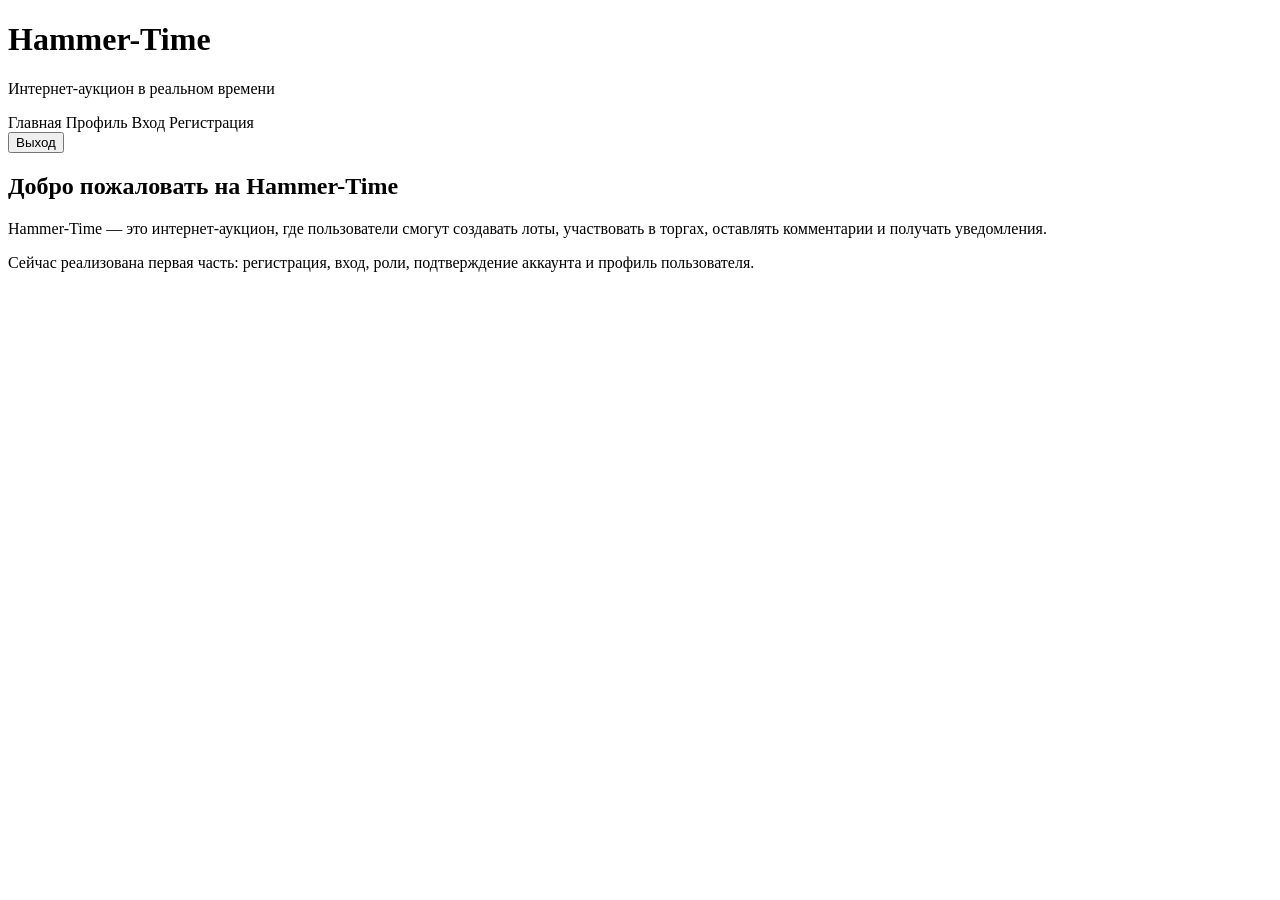
==== src/main/resources/templates/index.html @ 96cdc78f "Add registration login and profile" ====
<!DOCTYPE html>
<html lang="ru" xmlns:th="http://www.thymeleaf.org">
<head>
    <meta charset="UTF-8">
    <title>Hammer-Time</title>
    <link rel="stylesheet" th:href="@{/css/style.css}">
</head>
<body>

<header>
    <h1>Hammer-Time</h1>
    <p>Интернет-аукцион в реальном времени</p>

    <nav>
        <a th:href="@{/}">Главная</a>
        <a th:href="@{/profile}">Профиль</a>
        <a th:href="@{/login}">Вход</a>
        <a th:href="@{/register}">Регистрация</a>

        <form th:action="@{/logout}" method="post" class="logout-form">
            <input type="hidden" th:name="${_csrf.parameterName}" th:value="${_csrf.token}">
            <button type="submit">Выход</button>
        </form>
    </nav>
</header>

<main>
    <h2>Добро пожаловать на Hammer-Time</h2>

    <p>
        Hammer-Time — это интернет-аукцион, где пользователи смогут
        создавать лоты, участвовать в торгах, оставлять комментарии
        и получать уведомления.
    </p>

    <p>
        Сейчас реализована первая часть: регистрация, вход,
        роли, подтверждение аккаунта и профиль пользователя.
    </p>
</main>

</body>
</html>
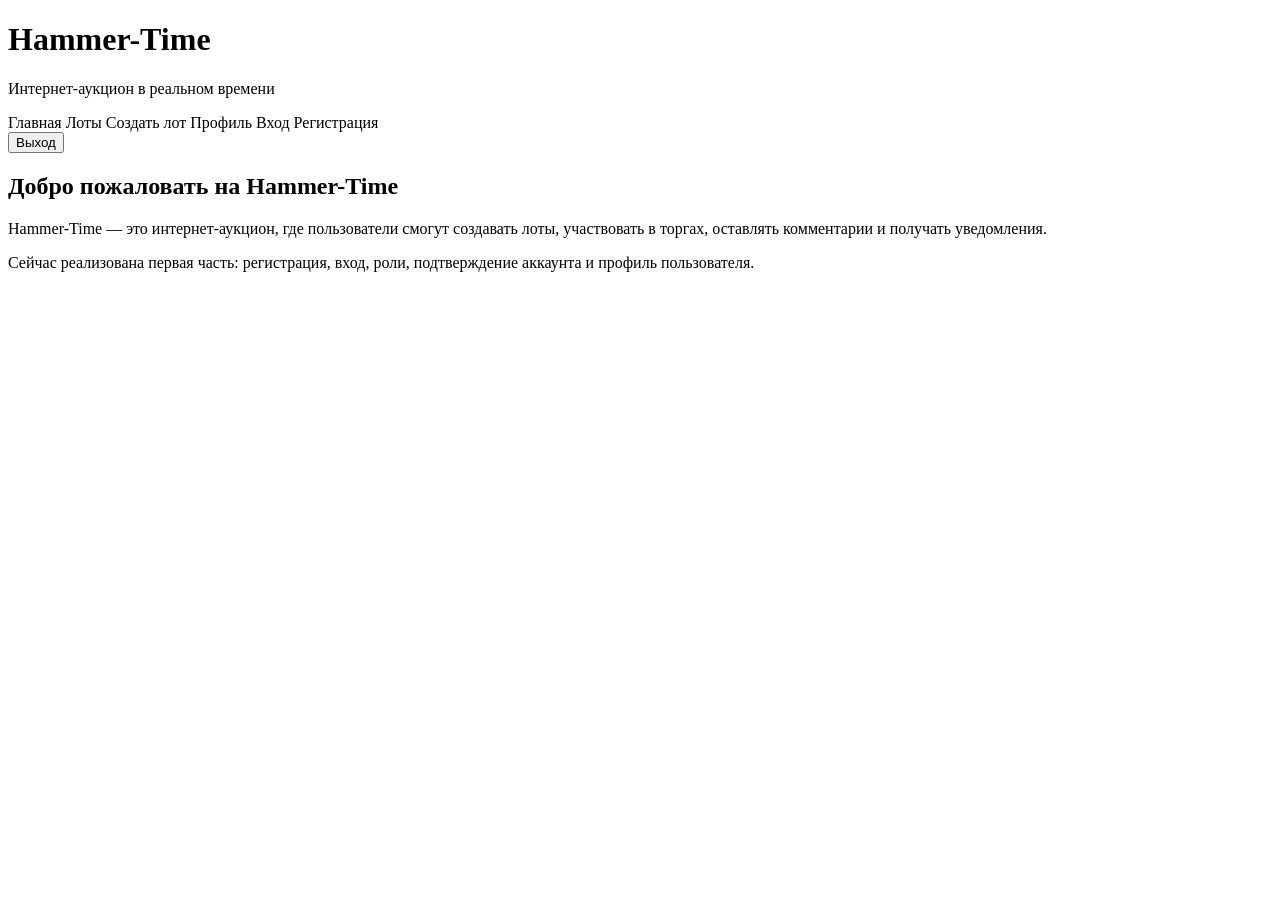
==== commit cdfa7ae2: "Add lot pages and styles" ====
--- a/src/main/resources/templates/index.html
+++ b/src/main/resources/templates/index.html
@@ -13,6 +13,8 @@
 
     <nav>
         <a th:href="@{/}">Главная</a>
+        <a th:href="@{/lots}">Лоты</a>
+        <a th:href="@{/lots/create}">Создать лот</a>
         <a th:href="@{/profile}">Профиль</a>
         <a th:href="@{/login}">Вход</a>
         <a th:href="@{/register}">Регистрация</a>
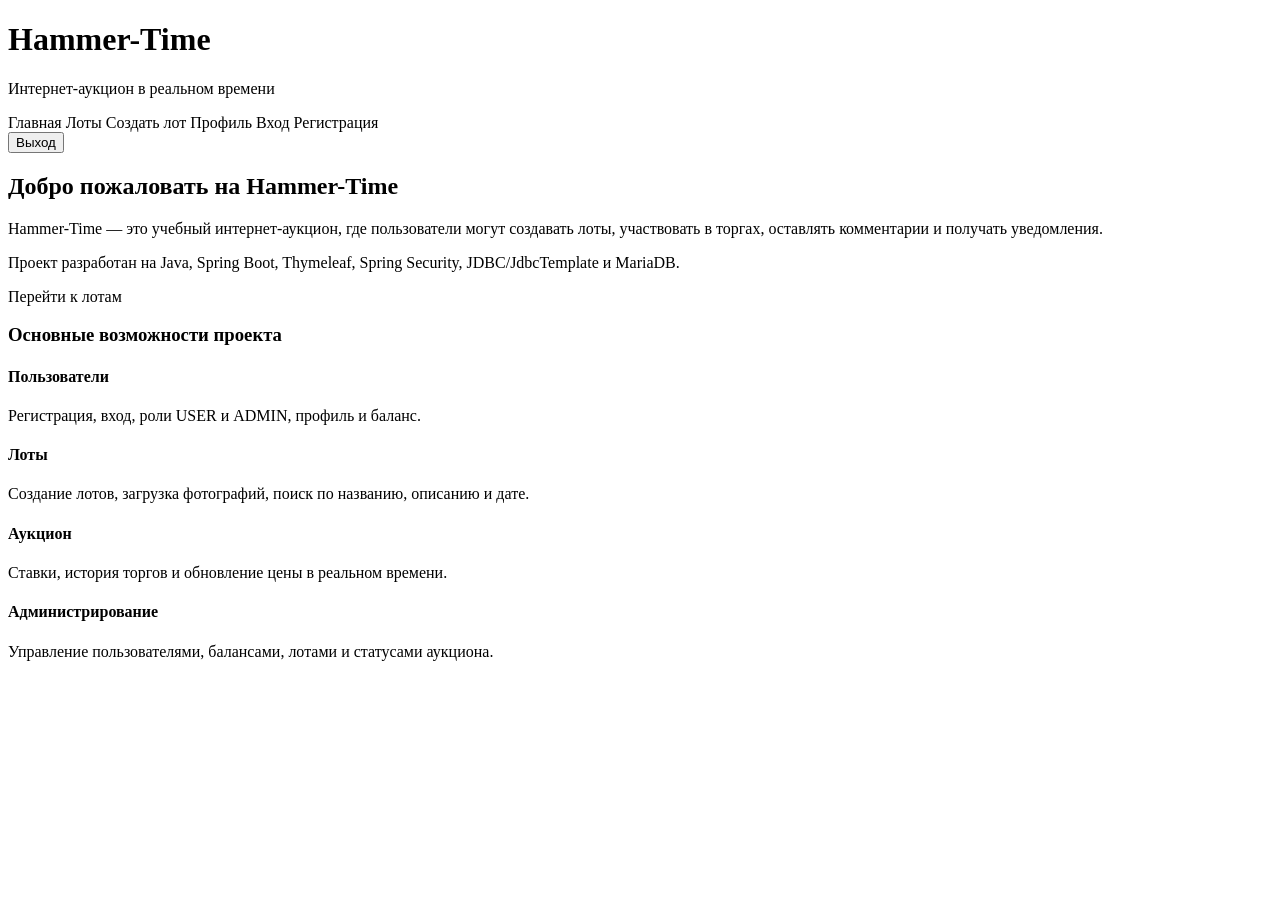
==== commit 539e2a08: "Improve main interface pages" ====
--- a/src/main/resources/templates/index.html
+++ b/src/main/resources/templates/index.html
@@ -27,18 +27,50 @@
 </header>
 
 <main>
-    <h2>Добро пожаловать на Hammer-Time</h2>
+    <section class="card">
+        <h2>Добро пожаловать на Hammer-Time</h2>
 
-    <p>
-        Hammer-Time — это интернет-аукцион, где пользователи смогут
-        создавать лоты, участвовать в торгах, оставлять комментарии
-        и получать уведомления.
-    </p>
+        <p>
+            Hammer-Time — это учебный интернет-аукцион, где пользователи могут
+            создавать лоты, участвовать в торгах, оставлять комментарии
+            и получать уведомления.
+        </p>
 
-    <p>
-        Сейчас реализована первая часть: регистрация, вход,
-        роли, подтверждение аккаунта и профиль пользователя.
-    </p>
+        <p>
+            Проект разработан на Java, Spring Boot, Thymeleaf, Spring Security,
+            JDBC/JdbcTemplate и MariaDB.
+        </p>
+
+        <p>
+            <a th:href="@{/lots}" class="main-link">Перейти к лотам</a>
+        </p>
+    </section>
+
+    <section class="card">
+        <h3>Основные возможности проекта</h3>
+
+        <div class="feature-list">
+            <div class="feature-item">
+                <h4>Пользователи</h4>
+                <p>Регистрация, вход, роли USER и ADMIN, профиль и баланс.</p>
+            </div>
+
+            <div class="feature-item">
+                <h4>Лоты</h4>
+                <p>Создание лотов, загрузка фотографий, поиск по названию, описанию и дате.</p>
+            </div>
+
+            <div class="feature-item">
+                <h4>Аукцион</h4>
+                <p>Ставки, история торгов и обновление цены в реальном времени.</p>
+            </div>
+
+            <div class="feature-item">
+                <h4>Администрирование</h4>
+                <p>Управление пользователями, балансами, лотами и статусами аукциона.</p>
+            </div>
+        </div>
+    </section>
 </main>
 
 </body>
